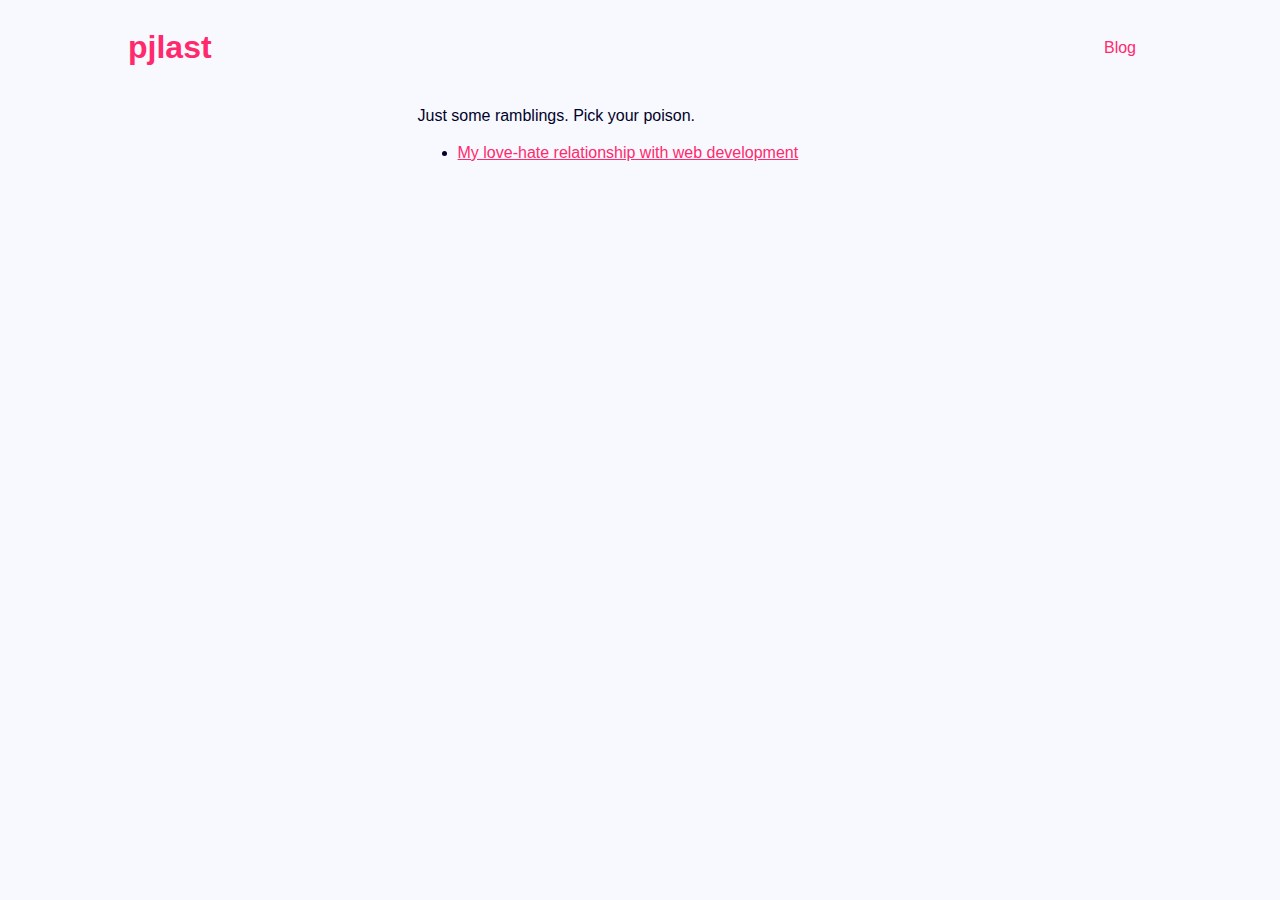
==== blog.html @ 0d5b5a51 "Add static website pages" ====
<!DOCTYPE html>
<head>
  <link href="main.css" rel="stylesheet" />
  <title>Petri's Think Place</title>
</head>
<body>
  <header>
    <h1><a href="/">pjlast</a></h1>
    <nav>
      <ul>
        <li><a href="/blog.html">Blog</a></li>
      </ul>
    </nav>
  </header>
  <main>
    <p>Just some ramblings. Pick your poison.</p>
    <ul>
      <li>
        <a href="/blog/love-hate-web-dev.html"
          >My love-hate relationship with web development</a
        >
      </li>
    </ul>
  </main>
</body>
---- main.css ----
:root {
  font-family: sans-serif;
  --font-color: #000228;
  --background-color: #f8f8ff;
  --accent-color-1: #05dae8;
  --accent-color-2: #c200db;
  --accent-color-3: #ff2a6d;
  --accent-color-4: #1d1856;
}

header {
  display: flex;
  width: 100%;
  max-width: 1024px;
  align-self: center;
}

header a {
  text-decoration: none;
}

a {
  color: var(--accent-color-3);
}

p {
  line-height: 1.5em;
}

p img {
  height: 1.5em;
  vertical-align: bottom;
  width: auto;
}

header a:hover {
  text-decoration: underline;
}

nav {
  display: flex;
  flex-direction: column;
  flex-grow: 1;
  align-items: flex-end;
  justify-content: center;
}

nav ul {
  list-style-type: none;
  display: flex;
}

nav ul li {
  padding: 0em 1em 0em 1em;
}

body {
  color: var(--font-color);
  background-color: var(--background-color);
  display: flex;
  flex-direction: column;
}

main {
  max-width: 75ch;
  min-width: 50ch;
  align-self: center;
}
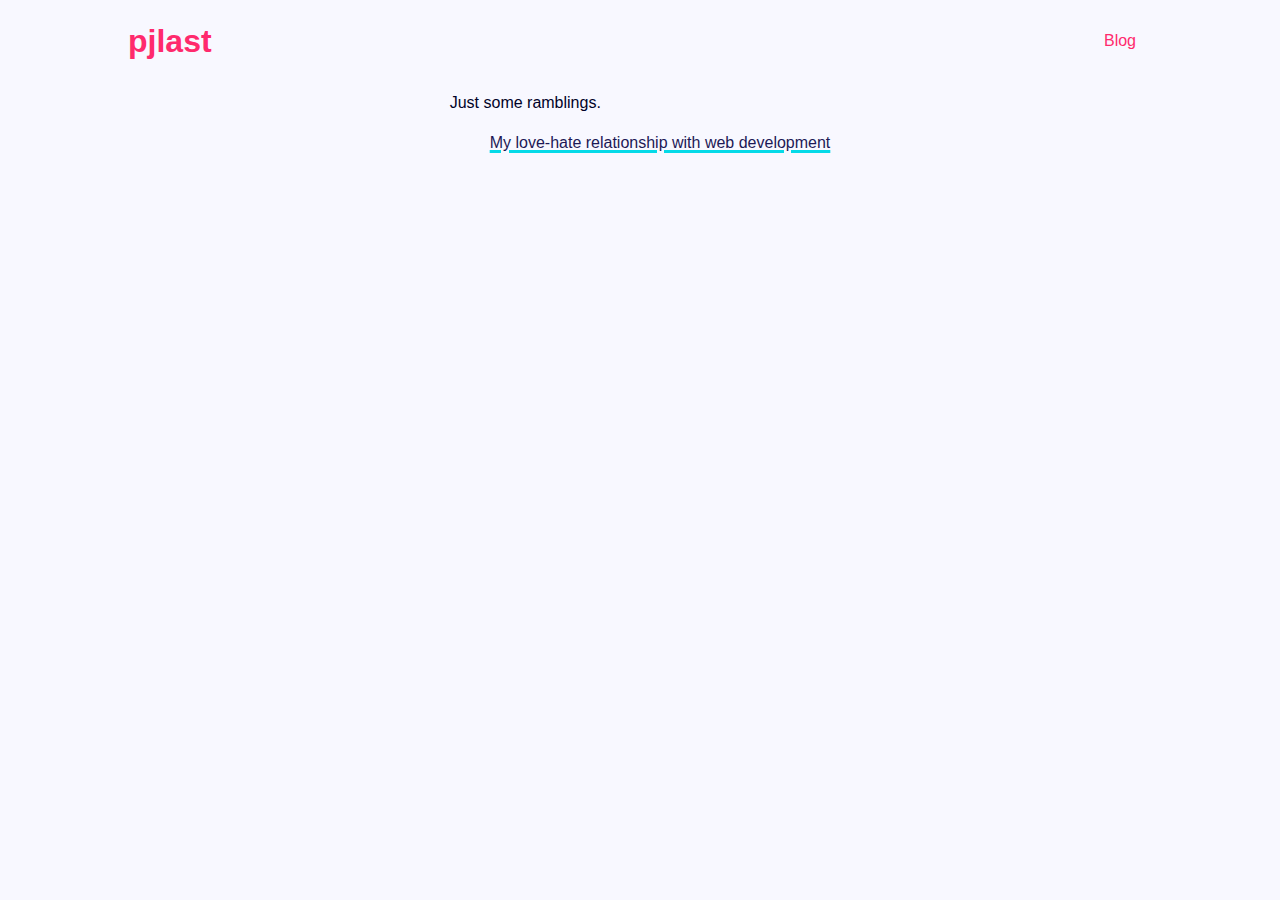
==== commit 62ff2523: "Add author details and some slight styling changes" ====
--- a/blog.html
+++ b/blog.html
@@ -1,5 +1,6 @@
 <!DOCTYPE html>
 <head>
+  <meta name="viewport" content="width=device-width, initial-scale=1.0" />
   <link href="main.css" rel="stylesheet" />
   <title>Petri's Think Place</title>
 </head>
@@ -13,7 +14,7 @@
     </nav>
   </header>
   <main>
-    <p>Just some ramblings. Pick your poison.</p>
+    <p>Just some ramblings.</p>
     <ul>
       <li>
         <a href="/blog/love-hate-web-dev.html"
--- a/main.css
+++ b/main.css
@@ -6,6 +6,7 @@
   --accent-color-2: #c200db;
   --accent-color-3: #ff2a6d;
   --accent-color-4: #1d1856;
+  line-height: 1.5em;
 }
 
 header {
@@ -15,16 +16,27 @@
   align-self: center;
 }
 
+article header {
+  display: flex;
+  flex-direction: column;
+}
+
 header a {
+  color: var(--accent-color-3);
   text-decoration: none;
 }
 
 a {
-  color: var(--accent-color-3);
+  color: var(--accent-color-4);
+  text-decoration-color: var(--accent-color-1);
+  text-decoration-thickness: 3px;
 }
 
 p {
-  line-height: 1.5em;
+}
+
+img {
+  width: 100%;
 }
 
 p img {
@@ -50,6 +62,10 @@
   display: flex;
 }
 
+ul {
+  list-style-type: none;
+}
+
 nav ul li {
   padding: 0em 1em 0em 1em;
 }
@@ -63,6 +79,38 @@
 
 main {
   max-width: 75ch;
-  min-width: 50ch;
   align-self: center;
 }
+
+.author {
+  display: flex;
+  padding-bottom: 1em;
+}
+
+.author-details {
+  display: flex;
+  flex-direction: column;
+  justify-content: center;
+  padding-left: 1em;
+}
+.author img {
+  height: 3em;
+  width: auto;
+  vertical-align: top;
+}
+
+.side-note {
+  background-color: var(--accent-color-3);
+  margin-left: 10%;
+}
+
+.side-note-contents {
+  color: ghostwhite;
+  background-color: var(--font-color);
+  display: flex;
+  flex-direction: column;
+  align-items: flex-end;
+  margin-left: 10%;
+  padding: 10px;
+  font-weight: 100;
+}
